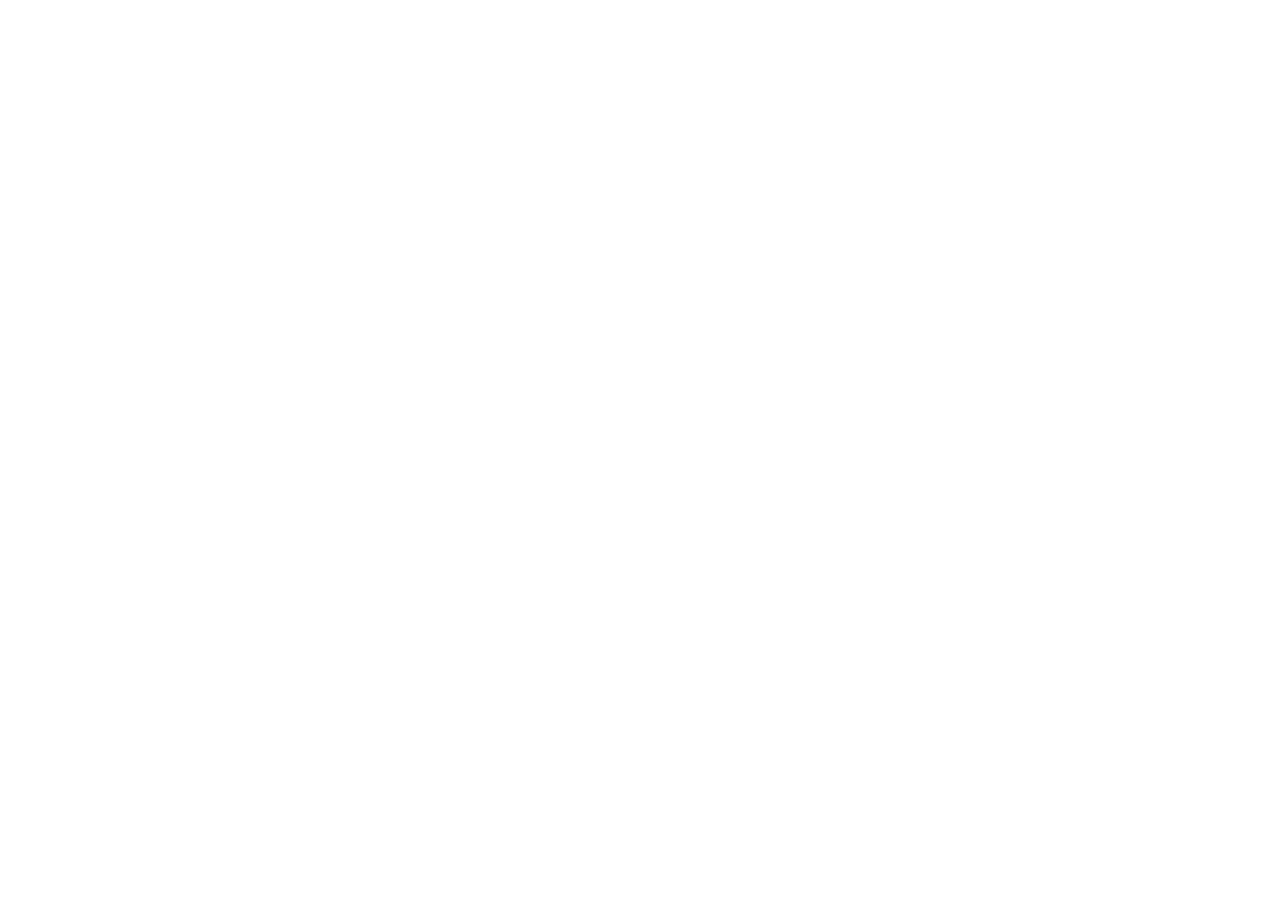
==== index.html @ ce9074f8 "Create index.html" ====
<!DOCTYPE html>
<html lang="en">
<head>
    <meta charset="UTF-8">
    <meta name="viewport" content="width=device-width, initial-scale=1.0">
    <title>Week 2</title>
</head>
<body>
    
</body>
</html>
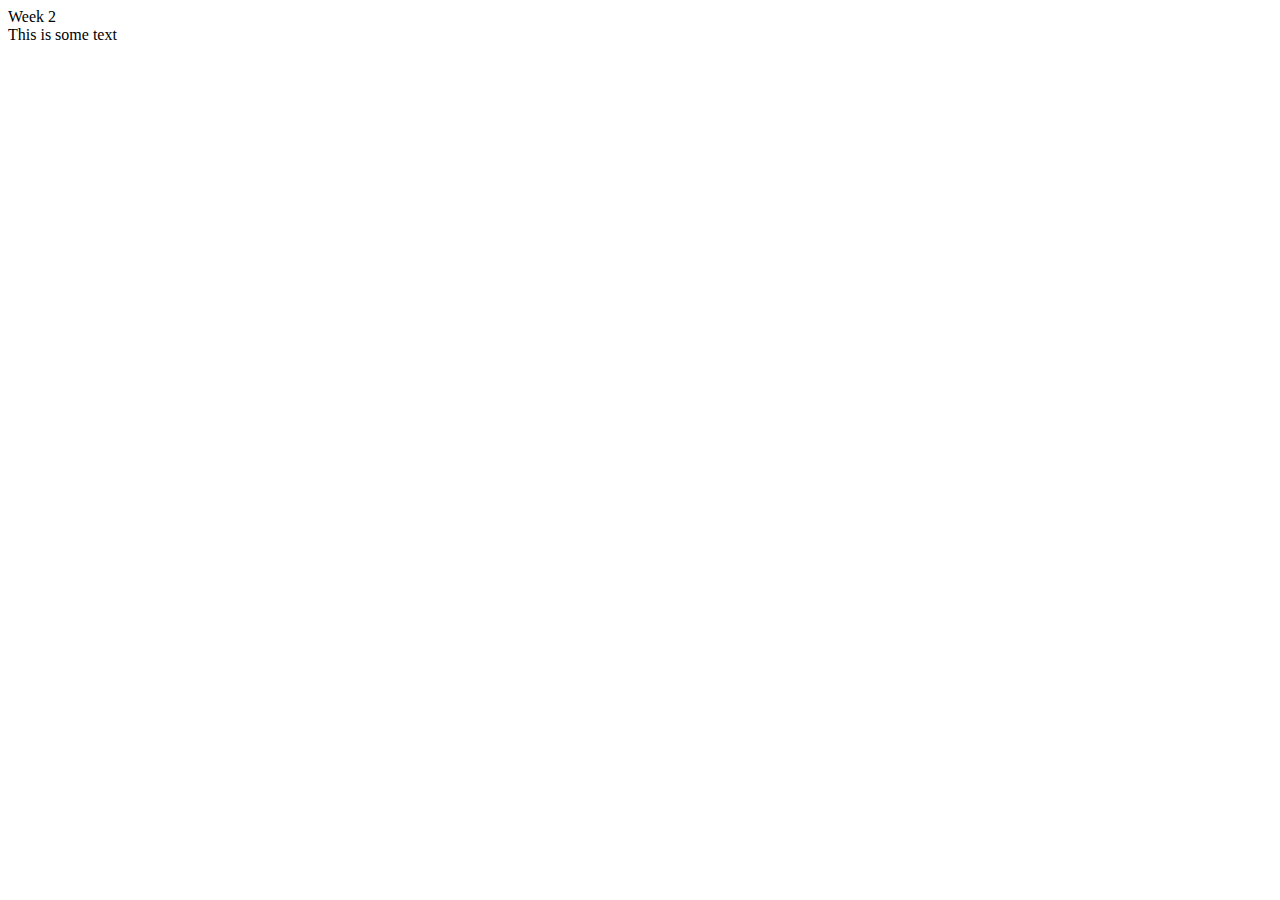
==== commit ee1fd6af: "Update index.html" ====
--- a/index.html
+++ b/index.html
@@ -3,9 +3,10 @@
 <head>
     <meta charset="UTF-8">
     <meta name="viewport" content="width=device-width, initial-scale=1.0">
+    <link rel="stylesheet" href="./styles/styles.css>"
     <title>Week 2</title>
 </head>
 <body>
-    
+   <div class="red-text"> </div>This is some text</div> 
 </body>
 </html>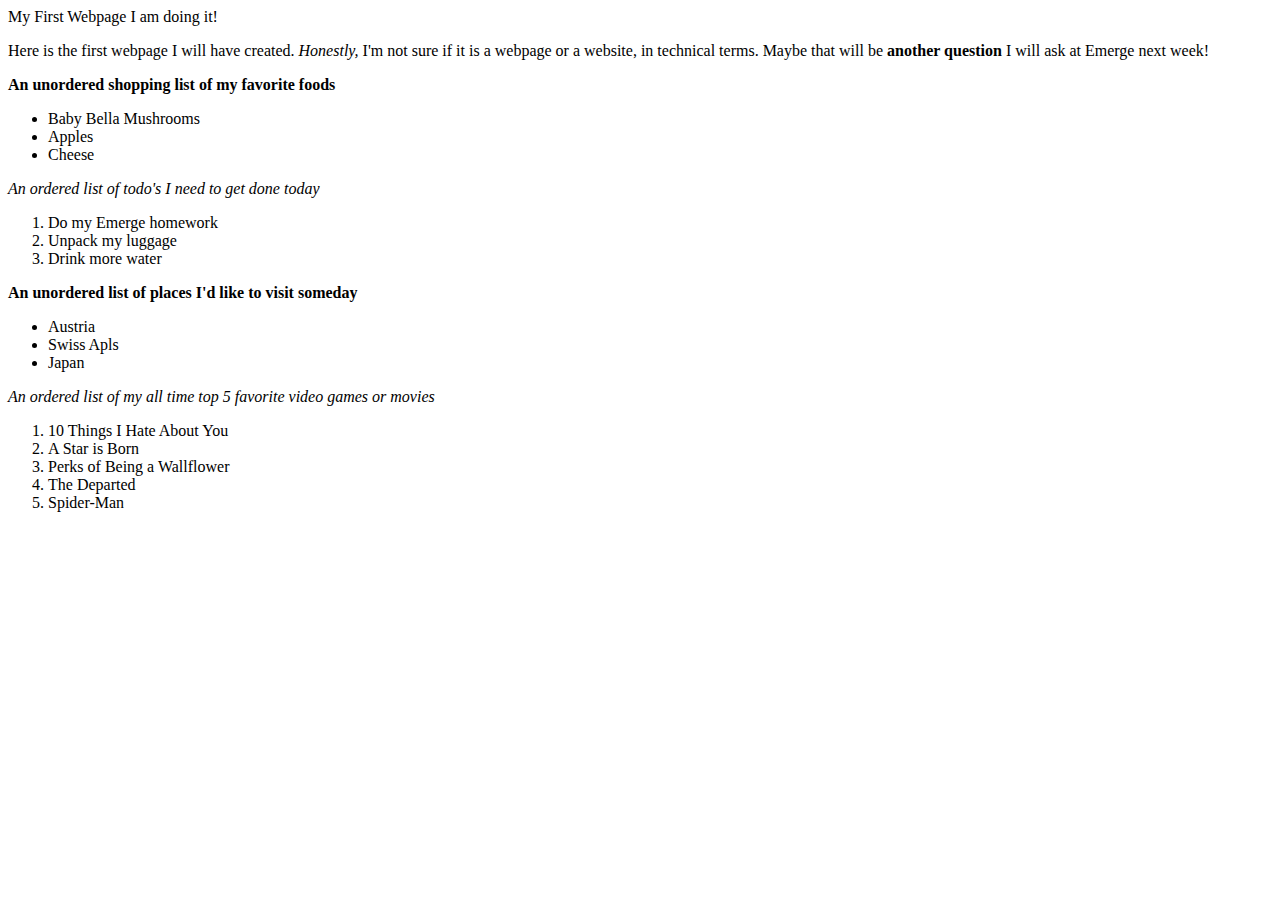
==== commit f5ed4c61: "Update index.html" ====
--- a/index.html
+++ b/index.html
@@ -4,9 +4,38 @@
     <meta charset="UTF-8">
     <meta name="viewport" content="width=device-width, initial-scale=1.0">
     <link rel="stylesheet" href="./styles/styles.css>"
-    <title>Week 2</title>
+    <title>My First Webpage</title>
 </head>
+
 <body>
-   <div class="red-text"> </div>This is some text</div> 
+   </div>I am doing it!</div> 
+   <p>Here is the first webpage I will have created. <em>Honestly,</em> I'm not sure if it is a webpage or a website, in technical terms. Maybe that will be <strong>another question</strong> I will ask at Emerge next week!</p>
+<strong>An unordered shopping list of my favorite foods</strong>
+   <ul>
+        <li>Baby Bella Mushrooms</li>
+        <li>Apples</li>
+        <li>Cheese</li>
+   </ul>
+<em>An ordered list of todo's I need to get done today</em>
+   <ol>
+    <li>Do my Emerge homework</li>
+    <li>Unpack my luggage</li>
+    <li>Drink more water</li>
+   </ol>
+<strong>An unordered list of places I'd like to visit someday</strong>
+<ul>
+    <li>Austria</li>
+    <li>Swiss Apls</li>
+    <li>Japan</li>
+</ul>
+<em>An ordered list of my all time top 5 favorite video games or movies</em>
+<ol>
+    <li>10 Things I Hate About You</li>
+    <li>A Star is Born</li>
+    <li>Perks of Being a Wallflower</li>
+    <li>The Departed</li>
+    <li>Spider-Man</li>
+</ol>
+
 </body>
 </html>